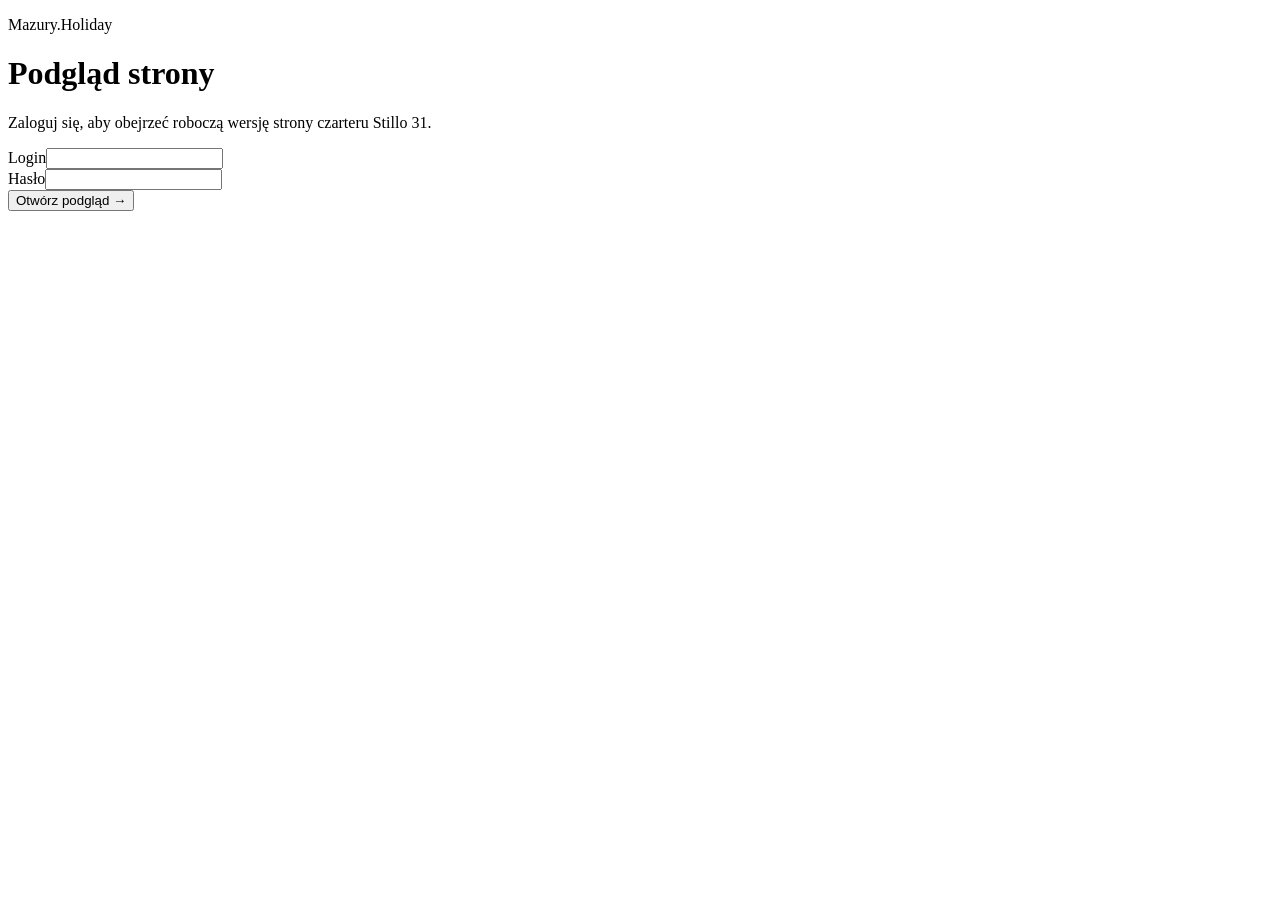
==== docs/en/index.html @ 3e7bb887 "Publish password-protected charter preview and archive WordPress source" ====
<!doctype html>
<html lang="pl">
<head>
  <meta charset="utf-8">
  <meta name="viewport" content="width=device-width,initial-scale=1">
  <meta name="robots" content="noindex,nofollow,noarchive">
  <meta name="referrer" content="no-referrer">
  <meta http-equiv="Content-Security-Policy" content="default-src 'none'; script-src 'self'; style-src 'self'; connect-src 'self'; worker-src 'self'; form-action 'none'; base-uri 'none'">
  <title>Podgląd strony · Mazury.Holiday</title>
  <link rel="icon" href="data:,">
  <link rel="stylesheet" href="/czarter1/_gate/login.css">
  <script src="/czarter1/_gate/login.js" defer></script>
</head>
<body>
  <main>
    <p class="brand">Mazury<span>.</span>Holiday</p>
    <div class="rule"></div>
    <h1>Podgląd strony</h1>
    <p class="intro">Zaloguj się, aby obejrzeć roboczą wersję strony czarteru Stillo&nbsp;31.</p>
    <form id="login-form" method="post">
      <div><label for="login">Login</label><input id="login" type="text" autocomplete="username" autocapitalize="none" spellcheck="false" required></div>
      <div><label for="password">Hasło</label><input id="password" type="password" autocomplete="current-password" required></div>
      <button type="submit" id="open">Otwórz podgląd <span aria-hidden="true">→</span></button>
      <p id="message" role="status" aria-live="polite"></p>
    </form>
    <noscript>Do otwarcia zaszyfrowanego podglądu włącz JavaScript w przeglądarce.</noscript>
  </main>
</body>
</html>
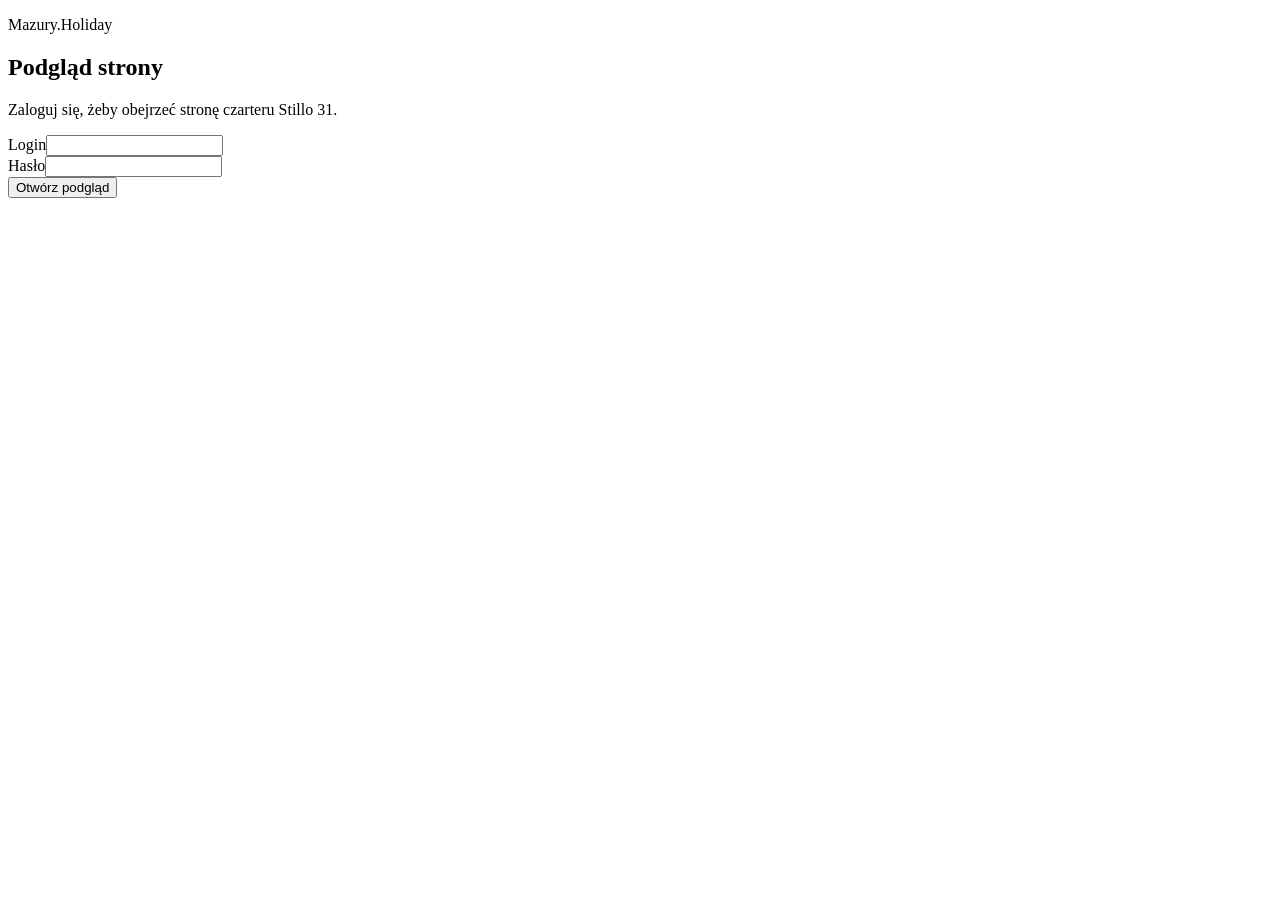
==== commit 16588285: "Redesign the charter preview with model photography, original layout and booking flow" ====
--- a/docs/en/index.html
+++ b/docs/en/index.html
@@ -5,7 +5,7 @@
   <meta name="viewport" content="width=device-width,initial-scale=1">
   <meta name="robots" content="noindex,nofollow,noarchive">
   <meta name="referrer" content="no-referrer">
-  <meta http-equiv="Content-Security-Policy" content="default-src 'none'; script-src 'self'; style-src 'self'; connect-src 'self'; worker-src 'self'; form-action 'none'; base-uri 'none'">
+  <meta http-equiv="Content-Security-Policy" content="default-src 'none'; script-src 'self'; style-src 'self'; connect-src 'self'; worker-src 'self'; img-src data:; form-action 'none'; base-uri 'none'">
   <title>Podgląd strony · Mazury.Holiday</title>
   <link rel="icon" href="data:,">
   <link rel="stylesheet" href="/czarter1/_gate/login.css">
@@ -13,17 +13,21 @@
 </head>
 <body>
   <main>
-    <p class="brand">Mazury<span>.</span>Holiday</p>
-    <div class="rule"></div>
-    <h1>Podgląd strony</h1>
-    <p class="intro">Zaloguj się, aby obejrzeć roboczą wersję strony czarteru Stillo&nbsp;31.</p>
-    <form id="login-form" method="post">
-      <div><label for="login">Login</label><input id="login" type="text" autocomplete="username" autocapitalize="none" spellcheck="false" required></div>
-      <div><label for="password">Hasło</label><input id="password" type="password" autocomplete="current-password" required></div>
-      <button type="submit" id="open">Otwórz podgląd <span aria-hidden="true">→</span></button>
-      <p id="message" role="status" aria-live="polite"></p>
-    </form>
-    <noscript>Do otwarcia zaszyfrowanego podglądu włącz JavaScript w przeglądarce.</noscript>
+    <div class="cover">
+      <div class="horizon" aria-hidden="true"><span></span></div>
+      <p class="brand">Mazury.Holiday</p>
+    </div>
+    <section class="signin" aria-labelledby="title">
+      <h1 id="title">Podgląd strony</h1>
+      <p class="intro">Zaloguj się, żeby obejrzeć stronę czarteru Stillo&nbsp;31.</p>
+      <form id="login-form" method="post">
+        <div><label for="login">Login</label><input id="login" type="text" autocomplete="username" autocapitalize="none" spellcheck="false" required></div>
+        <div><label for="password">Hasło</label><input id="password" type="password" autocomplete="current-password" required></div>
+        <button type="submit" id="open">Otwórz podgląd</button>
+        <p id="message" role="status" aria-live="polite"></p>
+      </form>
+      <noscript>Do otwarcia zaszyfrowanego podglądu włącz JavaScript w przeglądarce.</noscript>
+    </section>
   </main>
 </body>
 </html>
